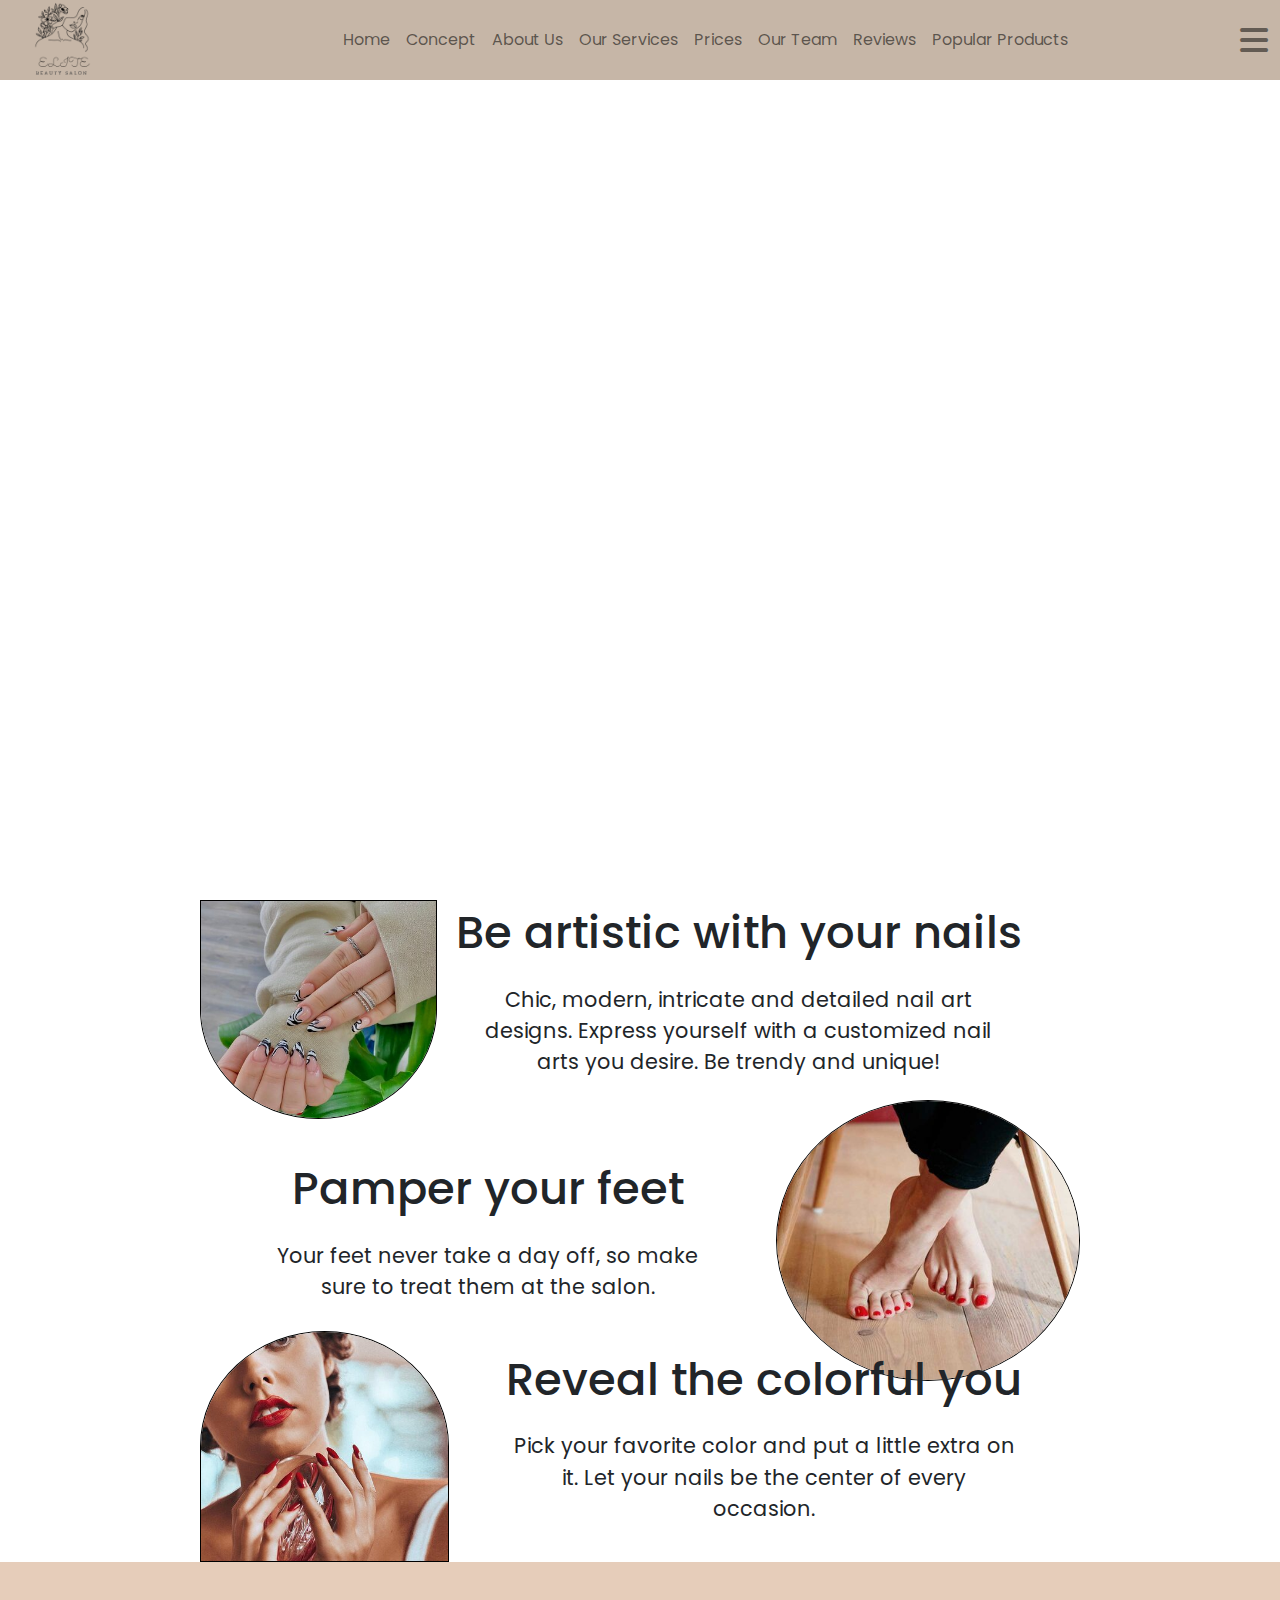
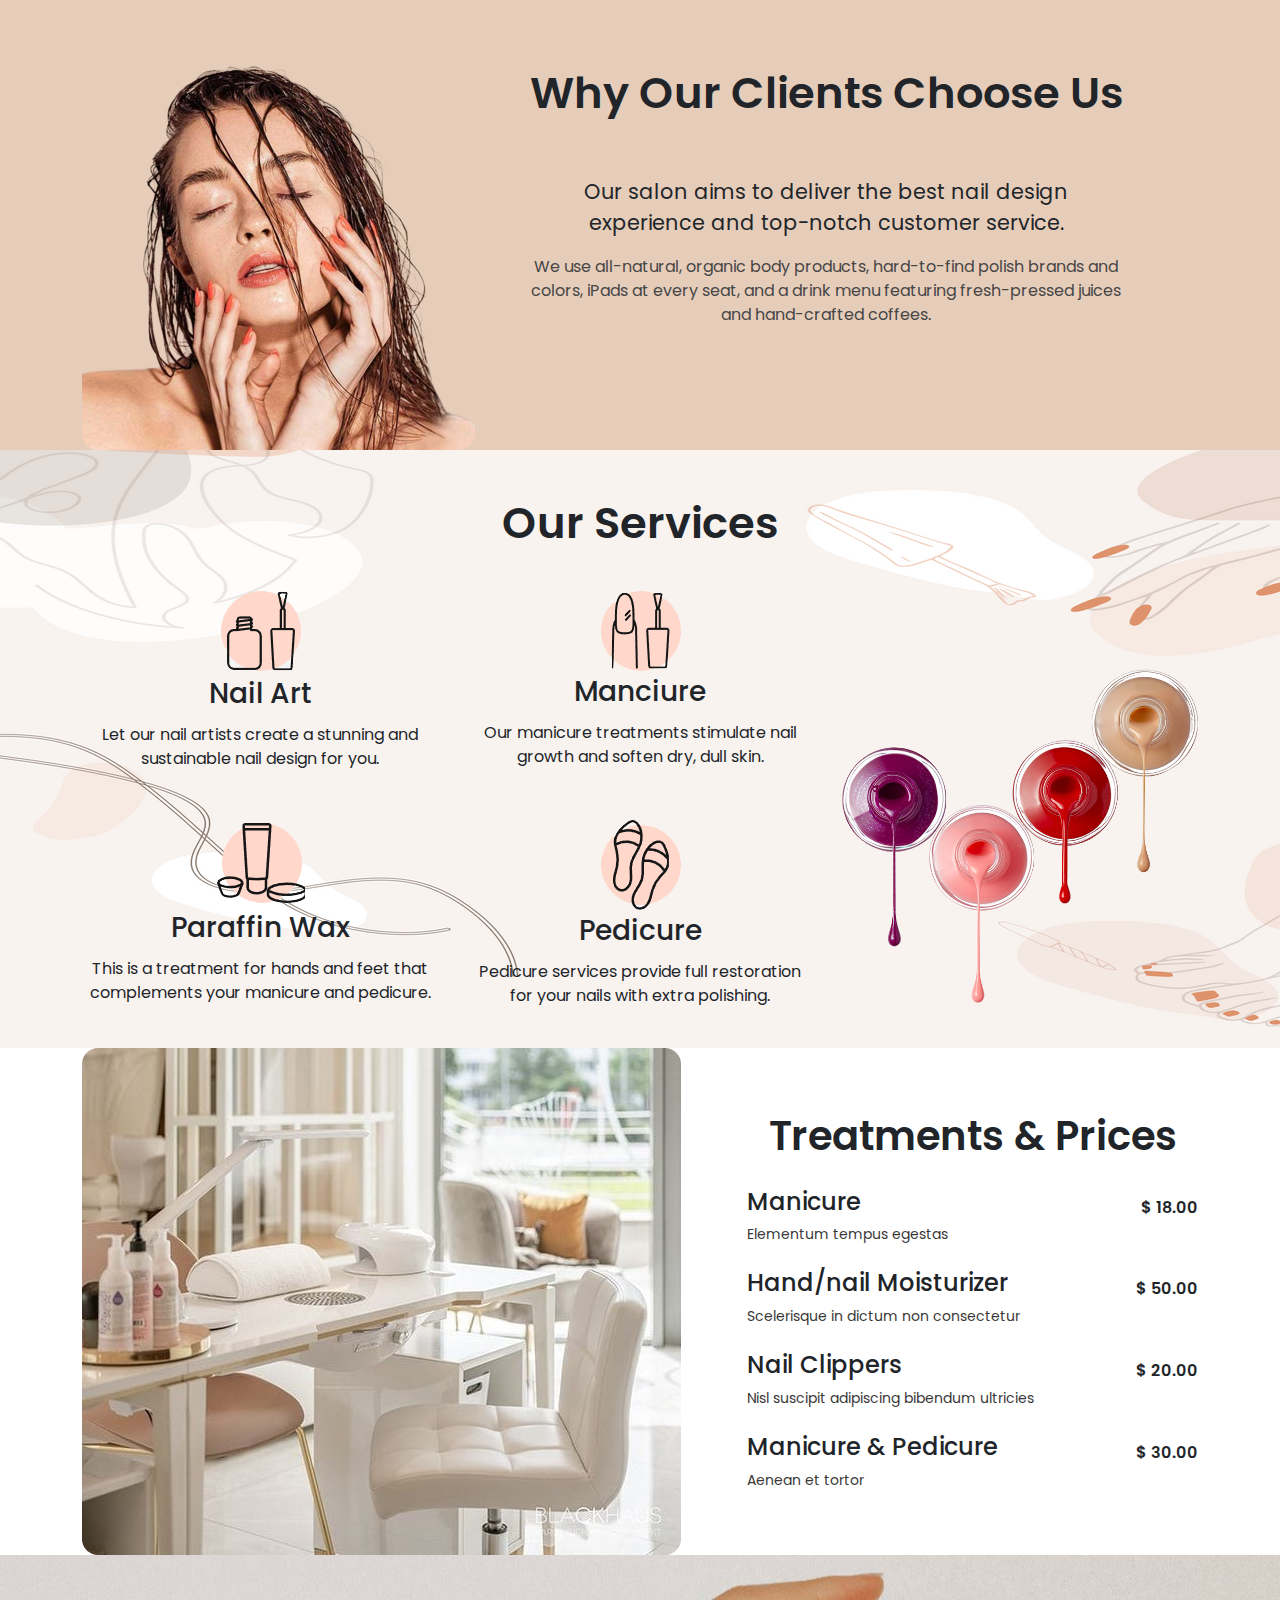
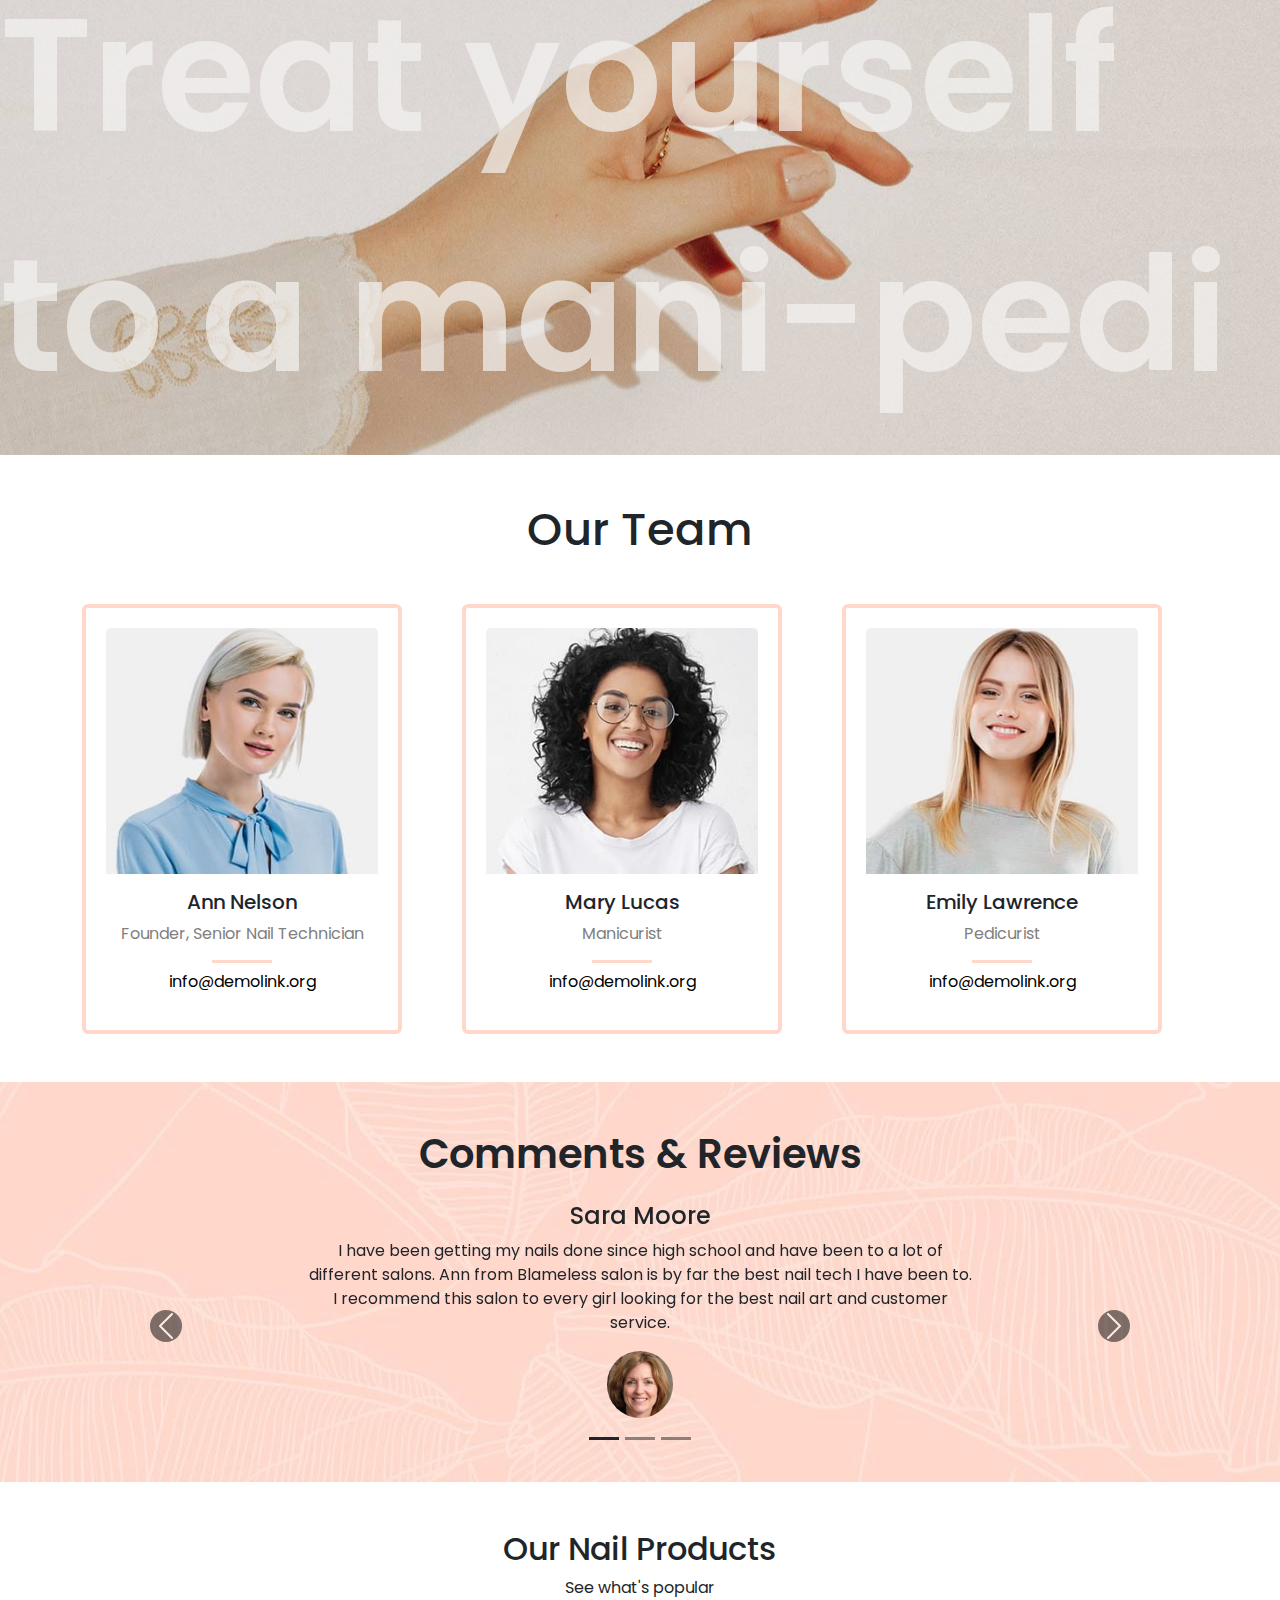
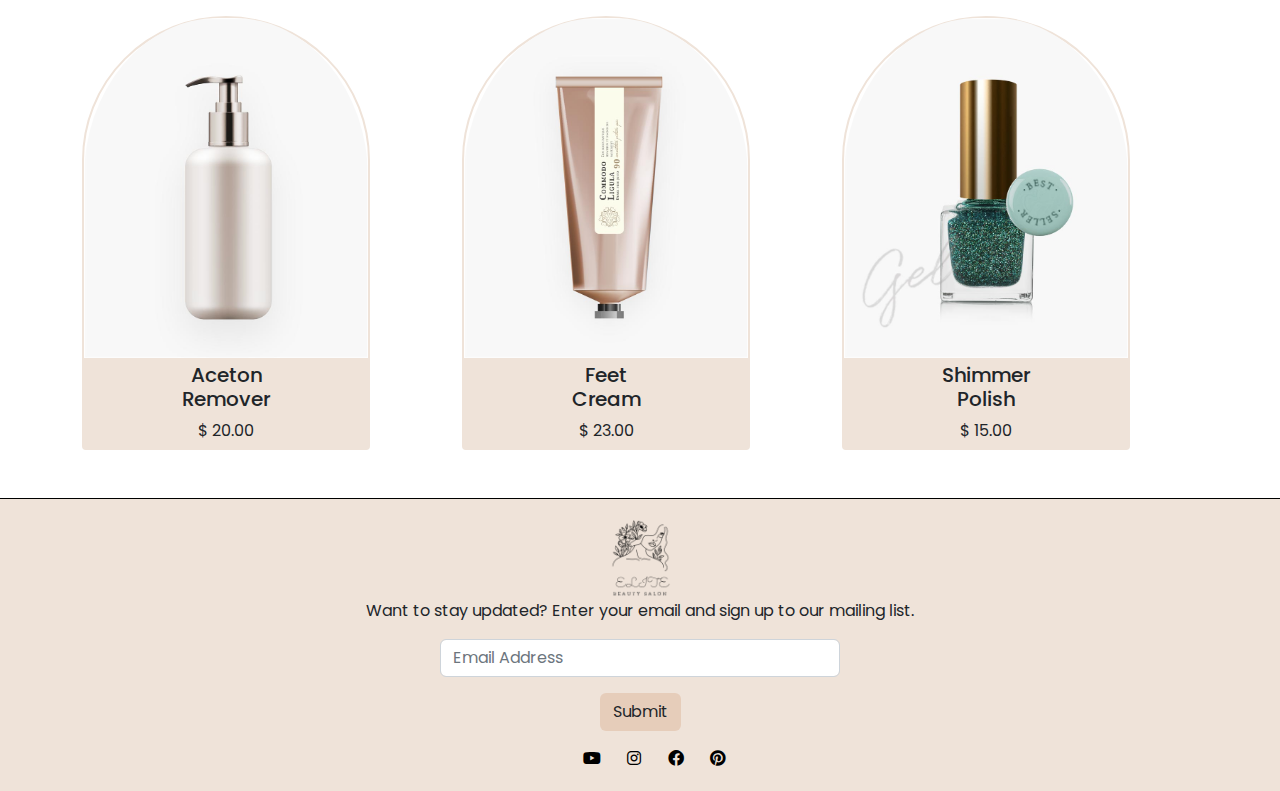
==== nail.html @ 75c2cde4 "test" ====
<!DOCTYPE html>
<html lang="en">
<head>
  <meta charset="UTF-8">
  <meta http-equiv="X-UA-Compatible" content="IE=edge">
  <meta name="viewport" content="width=device-width, initial-scale=1.0">
  <link rel="icon" href="img/icon.png">
  <title>Elite Salon - Nails</title>
  <!-- font awesome 6 -->
  <link rel="stylesheet" href="css/all.min.css">
  <!-- bootstrap 5 -->
  <link rel="stylesheet" href="css/bootstrap.min.css" >
  <!-- custom css -->
  <link rel="stylesheet" href="css/nail.css">
</head>
<body>
   <!-- start nav section -->
   <nav class="navbar navbar-expand-lg ">
    <div class="container-fluid d-flex">
      <a class="navbar-logo" href="index.html"><img alt="logo" src="img/logo.png"/></a>
      <button class="navbar-toggler" type="button" data-bs-toggle="collapse" data-bs-target="#navbarSupportedContent" aria-controls="navbarSupportedContent" aria-expanded="false" aria-label="Toggle navigation">
        <span >Page menu</span>
      </button>
      <div class=" collapse navbar-collapse" id="navbarSupportedContent">
        <ul class="navbar-nav mb-2 mb-lg-0 d-flex m-auto" >
          <li class="nav-item "><a class="nav-link" href="#">Home</a></li>
          <li class="nav-item "><a class="nav-link" href="#concept">Concept</a></li>
          <li class="nav-item "><a class="nav-link" href="#aboutus">About Us</a></li>
          <li class="nav-item "><a class="nav-link" href="#ourservices">Our Services</a></li>
          <li class="nav-item "><a class="nav-link" href="#prices">Prices</a></li>
          <li class="nav-item "><a class="nav-link" href="#team">Our Team</a></li>
          <li class="nav-item "><a class="nav-link" href="#reviews">Reviews</a></li>
          <li class="nav-item "><a class="nav-link" href="#products">Popular Products</a></li>
        </ul>
      </div>
      <i class="fa-solid fa-bars menu-bar" id="menubar"></i>
      <div class="sidenav" id="sidenav">
        <div class="d-flex justify-content-around">
          <ul class="navigation">
            <li><a href="index.html" >Home</a></li>
            <li><a href="hair.html" >Hair</a></li>
            <li><a href="nail.html" >Nails</a></li>
            <li><a href="spa.html" >SPA</a></li>
            <li><a href="makeup.html" >Makeup</a></li>
            <li><a href="skincare.html" >Skin Care</a></li>
            <li><a href="reservation.html" >Reservation</a></li>
            <li><a href="news.html" >News</a></li>
            <li><a href="products.html" >Our Products</a></li>
          </ul>
        <ul>
          <p class="text-center mb-5">Contact</p>
          <li>1 234 56 789</li>
          <li>2277 LOREM AVE.,</li>
          <li>SAN DIEGO, CA 22553</li>
          <li>SUN - THUR : 9 am - 5 pm</li> 
          <li>
            <a href="#"><i class="fa-brands fa-youtube pe-2"></i></a> 
            <a href="#"><i class="fa-brands fa-instagram pe-2"></i></a>
            <a href="#"><i class="fa-brands fa-facebook pe-2"></i></a>
            <a href="#"><i class="fa-brands fa-pinterest pe-2"></i></a>
          </li>
        </ul>
        </div>
      </div>
    </div>
  </nav>
   <!-- end nav section -->

   <!-- start header section -->
  <header class="header d-flex flex-column justify-content-center  align-items-center ">
    <div class=" text-center">
      <p class="mt-5">Give Your Nails Sweet Treat</p>
      <h1>Elite Salon</h1>
      <p>Where nails meet creativity</p>
    </div>
  </header>
  <!-- <section >
    <div class="concept py-5">
      <div class="container">
      <div class="row">
        <div class="col-md-4">
          <img class="w-100" src="img/one_1.jpg" alt="" srcset="">
        </div>
        <div class="col-md-4">
          <p class="  para1">Chic, modern, intricate and detailed nail art designs. Express yourself with a customized nail arts you desire. Be trendy and unique!</p>
          <img class="w-100 img2" src="img/rsz_two.jpg" alt="" srcset="">
        </div>
        <div class="col-md-4">
          <img class="w-100 mt-5" src="img/three.jpg" alt="" srcset="">
        </div>
        <div class="col-md-4">
          <img class="w-25 img4" src="img/nail.jpg" alt="" srcset="">
        </div>
        <div class="col-md-4">
         <p class="ms-5 ps-5">Lorem ipsum, dolor sit amet consectetur adipisicing.</p>
        </div>
        <div class="col-md-4">
          <img class="w-25 img5 " src="img/nails/13.jpg" alt="" srcset="">
        </div>
        <div class="col-md-4">
          <p class="para2">Lorem ipsum dolor sit amet.</p>
        </div>
        
      </div>
    </div>
    </div>

  </section> -->
  <!-- end header section -->
  <div class="contain" id="concept">
  <div class="artistic ">
    <div class="one d-flex justify-content-between">
      <div class="one_right">
       <img   src="img/one_1.jpg" alt="nail art designs" >
      </div>
      <div class="one_left d-flex flex-column justify-content-center  align-items-center ">
        <h2>Be artistic with your nails </h2>
        <p class="pt-3">Chic, modern, intricate and detailed nail art designs. Express yourself with a customized nail arts you desire. Be trendy and unique!</p>

      </div>

    </div>
    <div class="two d-flex justify-content-between">
      <div class="two_right d-flex flex-column justify-content-center  align-items-center ">
        <h2>Pamper your feet </h2>
        <p class="pt-3">Your feet never take a day off, so make sure to treat them at the salon.</p>

      </div>
      <div class="two_left">
       <img   src="img/rsz_two.jpg" alt="nail art designs" >
      </div>
      

    </div>
    <div class="therr d-flex justify-content-between " style="margin-top: -50px;">
      <div class="three_right">
       <img   src="img/three.jpg" alt="nail art designs" >
      </div>
      <div class="three_left d-flex flex-column justify-content-center  align-items-center ">
        <h2>Reveal the colorful you </h2>
        <p class="pt-3">Pick your favorite color and put a little extra on it. Let your nails be the center of every occasion.</p>

      </div>

    </div>
  </div>
</div>
  <div class="clients  " id="aboutus">
    <div class="container d-flex justify-content-between">
    <div class="clients_left col-md-4">
    <img  class="rounded rounded-4" src="img/client.png" alt="">
    
    </div>
    <div class="clients_right col-md-8 d-flex flex-column justify-content-center  align-items-center">
      <h2>Why Our Clients Choose Us </h2>
      <p class="pt-5 ">Our salon aims to deliver the best nail design experience and top-notch customer service.</p>
      <p class="para">We use all-natural, organic body products, hard-to-find polish brands and colors, iPads at every seat, and a drink menu featuring fresh-pressed juices and hand-crafted coffees.</p>

    </div>

  </div>
</div>

<div class="services pb-2" id="ourservices">
  <div class="container">
    <h2 class="text-center py-3 pt-5"> Our Services</h2>
    <div class="row">
  <div class="col-md-8  services_left ">
    <div class="row">
      <div class="col-md-6 p-3 text-center">
        <img src="img/1/nail_art.PNG" alt="">
        <h3 class="py-1">Nail Art</h3>
        <p>Let our nail artists create a stunning and sustainable nail design for you.</p>
      </div>
      <div class="col-md-6 p-3 text-center">
        <img src="img/1/manicure.png" alt="">
        <h3 class="py-1">Manciure</h3>
        <p>Our manicure treatments stimulate nail growth and soften dry, dull skin.</p>
      </div>
      <div class="col-md-6 p-3 text-center">
        <img src="img/1/paraffin.PNG" alt="">
        <h3 class="py-1">Paraffin Wax</h3>
        <p>This is a treatment for hands and feet that complements your manicure and pedicure.</p>
      </div>
      <div class="col-md-6 p-3 text-center">
        <img src="img/1/Pedicure.png" alt=""> 
        <h3 class="py-1">Pedicure</h3>
        <p>Pedicure services provide full restoration for your nails with extra polishing.</p>
      </div>
    </div>
  </div>
  <div class=" col-md-4  sevices_right">
  <img class="w-100 pt-5 mt-5" src="img/serv-img.png" alt="" >
  </div>
</div>
  </div>
</div>

<div class="price " id="prices">
  <div class="container ">
    <div class="row">
  <div class="price_left col-md-6 ">
    <div class="imgs ">
  <img class=" img rounded rounded-4"  src="img/nail.jpg" alt="">
</div>
  </div>

  <div class="price_right col-md-5 offset-md-1 pt-5">
    <h2 class="py-3 fs-1 text-center">Treatments & Prices</h2>
    <div class="cont d-flex justify-content-between py-1">
      <div class="type">
       <h3>Manicure</h3>
       <p class="para">Elementum tempus egestas  </p>
      </div>
      <div class="price pt-2 fw-semibold">
        <p>$ 18.00</p>
      </div>
    </div>
    <div class="cont d-flex justify-content-between py-1">
      <div class="type">
       <h3>Hand/nail Moisturizer</h3>
       <p class="para">Scelerisque in dictum non consectetur</p>
      </div>
      <div class="price pt-2 fw-semibold">
        <p>$ 50.00</p>
      </div>
    </div>
    <div class="cont d-flex justify-content-between py-1">
      <div class="type">
       <h3>Nail Clippers </h3>
       <p class="para">Nisl suscipit adipiscing bibendum ultricies</p>
      </div>
      <div class="price pt-2 fw-semibold">
        <p>$ 20.00</p>
      </div>
    </div>
    <div class="cont d-flex justify-content-between pt-1">
      <div class="type">
       <h3>Manicure & Pedicure  </h3>
       <p class="para">Aenean et tortor</p>
      </div>
      <div class="price pt-2 fw-semibold">
        <p>$ 30.00</p>
      </div>
    </div>
  </div>
</div>
</div>
</div> 

<div class="treat">
  <span>Treat yourself to a mani-pedi </span>
</div>


<div class="team py-5" id="team">
  <div class="container">
    <h2 class="text-center mb-5">Our Team</h2>
    <div class="row">
      <div class="col-md-4">
        <div class="card" style="width: 20rem;">
          <img src="img/team1.jpg" class="card-img-top" alt="...">
          <div class="card-body d-flex flex-column justify-content-center  align-items-center ">
            <h5 class="card-title ">Ann Nelson </h5>
            <p class="card-text mb-0" style="margin: 0px -5px;">Founder, Senior Nail Technician</p>
            <div class="dev"></div>
            <a href="#" class="">info@demolink.org</a>
          </div>
        </div>
      </div>
      <div class="col-md-4">
        <div class="card" style="width: 20rem;">
          <img src="img/team2.jpg" class="card-img-top" alt="...">
          <div class="card-body d-flex flex-column justify-content-center  align-items-center ">
            <h5 class="card-title ">Mary Lucas </h5>
            <p class="card-text mb-0 ">Manicurist</p>
            <div class="dev"></div>
            <a href="#" class="">info@demolink.org</a>
          </div>
        </div>
      </div>
      <div class="col-md-4">
        <div class="card" style="width: 20rem;">
          <img src="img/team3.jpg" class="card-img-top" alt="...">
          <div class="card-body d-flex flex-column justify-content-center  align-items-center ">
            <h5 class="card-title ">Emily Lawrence</h5>
            <p class="card-text mb-0 ">Pedicurist</p>
            <div class="dev"></div>
            <a href="#" class="">info@demolink.org</a>
          </div>
        </div>
      </div>
      
    </div>
  </div>
</div>
<div class="comments py-3 pt-5" id="reviews">
  <div class="container">
    <h2 class="text-center fs-1">Comments & Reviews</h2>
    <div id="carouselExampleIndicators" class="carousel slide d-flex justify-content-center" data-bs-ride="true">
      <div class="carousel-indicators  ">
        <button type="button" data-bs-target="#carouselExampleIndicators" data-bs-slide-to="0" class="active bg-dark" aria-current="true" aria-label="Slide 1"></button>
        <button type="button" data-bs-target="#carouselExampleIndicators" data-bs-slide-to="1" aria-label="Slide 2 " class="bg-dark"></button>
        <button type="button" data-bs-target="#carouselExampleIndicators" data-bs-slide-to="2" aria-label="Slide 3" class="bg-dark"></button>
      </div>
      <div class="carousel-inner text-center pb-5">
        <div class="carousel-item active   ">
          <h3 class="pt-3">Sara Moore</h3>
          <p>I have been getting my nails done since high school and have been to a lot of different salons. Ann from Blameless salon is by far the best nail tech I have been to. I recommend this salon to every girl looking for the best nail art and customer service.</p>
          <img class="rounded-circle" src="img/client1.jpg" class="d-block w-100" alt="...">
        </div>
        <div class="carousel-item">
          <h3 class="pt-3">Josie Healy</h3>
          <p>Your salon is meticulous and outstanding in the service that it provides. I always leave happy and refreshed after a manicure. The salon is absolutely clean and sanitary and your team is always ready to help me make a decision about new nail art.</p>
          <img class="rounded-circle" src="img/client2.jpg" class="d-block w-100" alt="...">
        </div>
        <div class="carousel-item">
          <h3 class="pt-3">Sara Moore</h3>
          <p>I did some search online for a place to get my nails done, and shortly afterward I came across Elite. Since my first visit, I have always left their salon fully satisfied. Their team is highly qualified and knows how to treat my nails the best way.  </p>
          <img class="rounded-circle" src="img/client3.jpg" class="d-block w-100" alt="...">
        </div>
      </div>
      <button class="carousel-control-prev" type="button" data-bs-target="#carouselExampleIndicators" data-bs-slide="prev">
        <span class="carousel-control-prev-icon" aria-hidden="true"></span>
        <span class="visually-hidden ">Previous</span>
      </button>
      <button class="carousel-control-next" type="button" data-bs-target="#carouselExampleIndicators" data-bs-slide="next">
        <span class="carousel-control-next-icon" aria-hidden="true"></span>
        <span class="visually-hidden ">Next</span>
      </button>
    </div>
  </div>
    
  
</div>
<div class="products py-5" id="products">
  <div class="container ">
    <h2 class="text-center">Our Nail Products</h2>
    <p class="text-center">See what's popular</p>
    <div class="row">
        <div class="col-md-4">
          <div class="card  d-flex flex-column justify-content-center  align-items-center " style="width: 18rem;">
            <img  src="img/Product 1.jpg" class="card-img-top" alt="...">
            <div class="card-body">
              <h5 class="card-title text-center">Aceton Remover</h5>
              <p class="card-text text-center">$ 20.00</p>
            </div>
          </div>
      </div>
      <div class="col-md-4">
        <div class="card  d-flex flex-column justify-content-center  align-items-center " style="width: 18rem;">
          <img  src="img/Product  2.jpg" class="card-img-top" alt="...">
          <div class="card-body">
            <h5 class="card-title text-center">Feet Cream</h5>
            <p class="card-text text-center">$ 23.00</p>
          </div>
        </div>
    </div>
    <div class="col-md-4">
      <div class="card  d-flex flex-column justify-content-center  align-items-center " style="width: 18rem;">
        <img  src="img/Product 3.jpg" class="card-img-top" alt="...">
        <div class="card-body">
          <h5 class="card-title text-center">Shimmer Polish</h5>
          <p class="card-text text-center">$ 15.00</p>
        </div>
      </div>
  </div>
    </div>
  </div>
</div>

<footer class="footer px-3">
  <div class="footer-content">
    <img src="img/logo.png" alt="salon logo" width="20%"/>
    <p>Want to stay updated? Enter your email and sign up to our mailing list.</p>
    <form>
      <div class="mb-3">
        <input type="email" class="form-control" id="exampleInputEmail1" placeholder="Email Address" aria-describedby="emailHelp">
      </div>
      <button type="submit" class="btn mb-3 ">Submit</button>
    </form>
    <ul class="d-flex justify-content-between">
      <li><a href="#"><i class="fa-brands fa-youtube pe-2"></i></a></li>
      <li><a href="#"><i class="fa-brands fa-instagram pe-2"></i></a></li>
      <li><a href="#"><i class="fa-brands fa-facebook pe-2"></i></a></li>
      <li><a href="#"><i class="fa-brands fa-pinterest pe-2"></i></a></li>
    </ul>
  </div>
</footer>

  <!-- bootstrap 5 -->
  <script src="js/bootstrap.bundle.min.js"></script>  
  <!--jquery-->
  <script src="js/jquery-3.6.1.min.js"></script> 
  <!--custom js-->
  <script src="js/main.js"></script>
</body>
</html>
---- css/nail.css ----
@import url('https://fonts.googleapis.com/css2?family=Poppins&display=swap');
*{
    margin: 0;
    padding: 0;
    list-style: none;
    font-family: 'Poppins', sans-serif;
}
body{
    height: 5000px;
}
.navright ul{
 list-style: none;
}
.navbar
{
    background-color: #c6b6a7;
    position: fixed;
    width: 100%;
    height: 70px;
    z-index: 99;
}

.navbar .navbar-logo img
{
    padding-left: 20px;
    width: 80%;
}
.header
{
    background-image: url("../img/background1.jpg");
    background-size: cover;
    width: 100%;
    height: 100vh;
    animation: animate 20s ease-in-out infinite;
    background-position: center center;
}
@keyframes animate
{
    0%,100%{
        background-image: url("../img/bc-1.jpg");
    }
    25%
    {
        background-image: url("../img/bc-2.jpg");
    }
    50%
    {
        background-image: url("../img/bc-3.jpg");
    }
    75%
    {
        background-image: url("../img/bg-4.jpg");
    }
    100%
    {
        background-image: url("../img/bg_5.jpg");
    }
   
}
.header h1
{
    font-size: 6rem;
    color: white;
}
.header p
{
    font-size: 1.5rem;
    color: white;
}
/**/
.navbar
{
    position: fixed;
    width: 100%;
    height: 80px;
    z-index: 99999999;
}
.navbar .navbar-logo img
{
    padding-left: 20px;
    width: 50%;
}
.menu-bar
{
    color: rgba(0,0,0,0.5);
    font-size: 2rem;
    top: 1rem;
    left: 1rem;
    cursor: pointer;
    z-index: 99;
}
.sidenav
{
    background-color: rgba(0, 0, 0,0.6);
    box-shadow: inset 10px 10px 10px rgb(90, 89, 89);
    position: fixed;
    top: 0;
    left: 0;
    padding: 2rem  1rem;
    height: 100vh;
    width: 100%;
    display: none;
}
.sidenav ul
{
    padding-top: 4rem;
}
.sidenav  li a
{
    color: white;
    text-decoration: none;
    font-size: 1.2rem;
}
.sidenav li
{
    color: white;
    padding: .8rem;
    width: 100%;
    text-align: center;
}
.sidenav .navigation li:hover
{
    background-color: rgba(198,182,167,0.9);
}
.sidenav li a i
{
    text-align: center;
    padding-top: 10px;
    padding-left: 6px;
    border-radius: 50%;
    width: 40px;
    height: 40px;
}
.sidenav li a i:hover
{
    background-color: rgba(198,182,167,0.9);
}
/**/

.concept
{
    background-color: white;
}
.concept img
{
    border: .5px solid black;
    border-bottom-left-radius:600px ;
    border-bottom-right-radius:600px ;
    height: 120%;
}
.concept a
{
    text-decoration: none;
    color: black;
    margin-top: 10px;
    width: 140px;
    height: 40px;
    text-align: center;
    padding-top: 8px;
}
.concept a:hover
{
    background-color: #c6b6a7;
}
/**/
.contain{
    padding: 0px 200px;
}
.one_right img{
 border-bottom-left-radius: 50%;
 border-bottom-right-radius: 50%;
 border: .5px solid black ;
 margin-bottom:-10%;
 width: 120%;
}

.two_left img{
    border-radius: 50%;
    border: .5px solid black ;
    width: 100%;
   }
.artistic p , .clients p {
    width: 80%;
    font-size: 1.3rem;
    text-align: center;
}
.artistic h2  ,.clients  h2 ,.team h2{
    font-size: 2.8rem;
}
.three_right img{
    border-top-left-radius: 50%;
    border-top-right-radius: 50%;
    border: .5px solid black ;
    width: 100%;
    /* height: 100%; */
  
   }

   /**/
.clients {
    background-color: #e6cdba;
}   
.clients  .para{
    font-size: 1rem;
    color: rgb(71, 70, 70);
}

/**/
.services {
    background-image: url(../img/bg-serv.png);
    
}
.services_left img:hover{
    transition: .3s;
    scale: 1.3;   
}
.services_left h3:hover{
    transition: .3s;
    scale: 1.3; 
    color: #f0b483;

 
    
}
.services h2 ,.price .price_right h2 ,.comments h2 ,.clients h2{
    font-size: 2.7rem;
    font-weight: 600;
}
/**/
/* .price {
     background-color: #efe3d9; 
} */

.price .price_right h3 ,.comments h3{
    font-size: 1.5rem;
}
.price .price_right .para{
    font-size: 14px;
    color: rgb(58, 56, 56);
}
/* .price .img{
   
    animation: img 7s ;
    margin-left: -22%;
}
@keyframes img {
   100%{
    margin-left: 0px;
   }
   5%{
    margin-left: 0px;
   }

} */

/**/
.treat {
    background-image: url(../img/bg-comment.jpg);
    height: 500px;
    background-position: center;
}
.treat span{
    font-size: 160px;
    font-weight: 600;
    color:rgba(244, 242, 241,.7);
}
/**/
.comments{
    background-image: url(../img/bg-comments.jpg);
}
.carousel-inner {
    width:60%;
    
}
.comments img {
    width: 10%;
}
.comments .carousel-indicators {
    padding-top: 50px;
}
.carousel-control-next-icon ,.carousel-control-prev-icon {
    background-color: black ;
    border-radius: 50%;
    
}
/**/

.team .card {
    border-color:#ffd8cb;
    border-width: 4px;
    padding: 20px;
}
.team p{
    color: gray;
    text-align: center;
}
.dev::after{
    content: '';
    display: inline-block;
    width: 60px;
    height: 3px;
    background-color: #ffd8cb;
}
.team a{
    text-decoration: none;
    color: black;
}

.team a:hover{
    color: #ffd8cb;
}
/**/
.products .card{
    border-top-left-radius: 220px;
    border-top-right-radius: 220px;
    border: solid 2px #efe3d9;;


}
.products img{
    border-top-left-radius: 47%;
    border-top-right-radius: 47%;
}
.products .card-body{
    background-color: #efe3d9;
    padding: 5px 85px;
}
.products .card:hover ,.team .card:hover{
    transition: .3s;
    scale: 1.1;
}
/**/
.footer
{
    border-top: 1px  solid black;
    background-color: #efe3d9;
}
.footer img
{
    width: 10%;
}
.footer .footer-content
{
    width: 50%;
    margin: auto;
    text-align: center;
    padding-top: 20px;
}
.footer .footer-content input
{
    width: 400px;
    margin: auto;
}
.footer .footer-content button
{
    background-color:#e6cdba;
}
.footer .footer-content ul
{
    margin: auto;
    width: 30%;
    padding-bottom: 20px;
}
.footer .footer-content ul a
{
    text-decoration: none;
    color: black;
    padding-left: 5px;
}
.footer .footer-content ul li:hover
{
    width: 30px;
    height: 30px;
    background-color: #e6cdba;
    border: 1px solid black;
    border-radius: 50%;
}
/**/


/*media*/
@media (max-width: 500px) 
{   .navbar-collapse
    {
        background-color: rgb(198, 182, 167) !important;
        flex-direction: column;
        text-align: center;
        width: 100%;
    }
    .navbar-collapse li a:hover
    {
        color: white;
    }
    .navbar-toggler
    {
        border: none;
        outline: none;
    }
    .menu-bar
    {
       position: fixed;
       top: 1.5rem;
    }
    .navbar .navbar-logo img
    {
        padding-left: 50px;
    }
    .concept .para1{
        position: relative;
        width: 100%;
        margin: 0px;
        padding: 0px;
    }
    .concept .img2{
        margin: 0px;
    }
    .clients_left ,.sevices_right{
        display: none;
    }
    .clients h2{
        text-align: center;
        margin: 40px 0px;
    }
    .clients .pt-5 {
        padding-top: 0px!important;
    }
    .price_left img{
        width: 100%;
    }
    .team .col-md-4{
        margin-left: 17px;
        margin-bottom: 20px;
    }
    .products .card{
        margin-left:30px;
        margin-bottom:30px;
    }
    .footer .footer-content
    {
     width: 100%;
    }
     .footer .footer-content input
     {
      width: 80%;
     }
     .footer ul 
     {
         margin: auto;
     }
}
@media (max-width: 955px) and (min-width:501px)
{
    .navbar-collapse
    {
        flex-direction: column;
        text-align: center;
        width: 100%;
    }
    .navbar-toggler
    {
        border: none;
        outline: none;
    }
    .navbar-collapse li a:hover
    {
        color: white;
    }
    .menu-bar
    {
    position: fixed;
       top: 1.5rem;
    }
    .navbar .navbar-logo img
    {
        padding-left: 50px;
    }

}
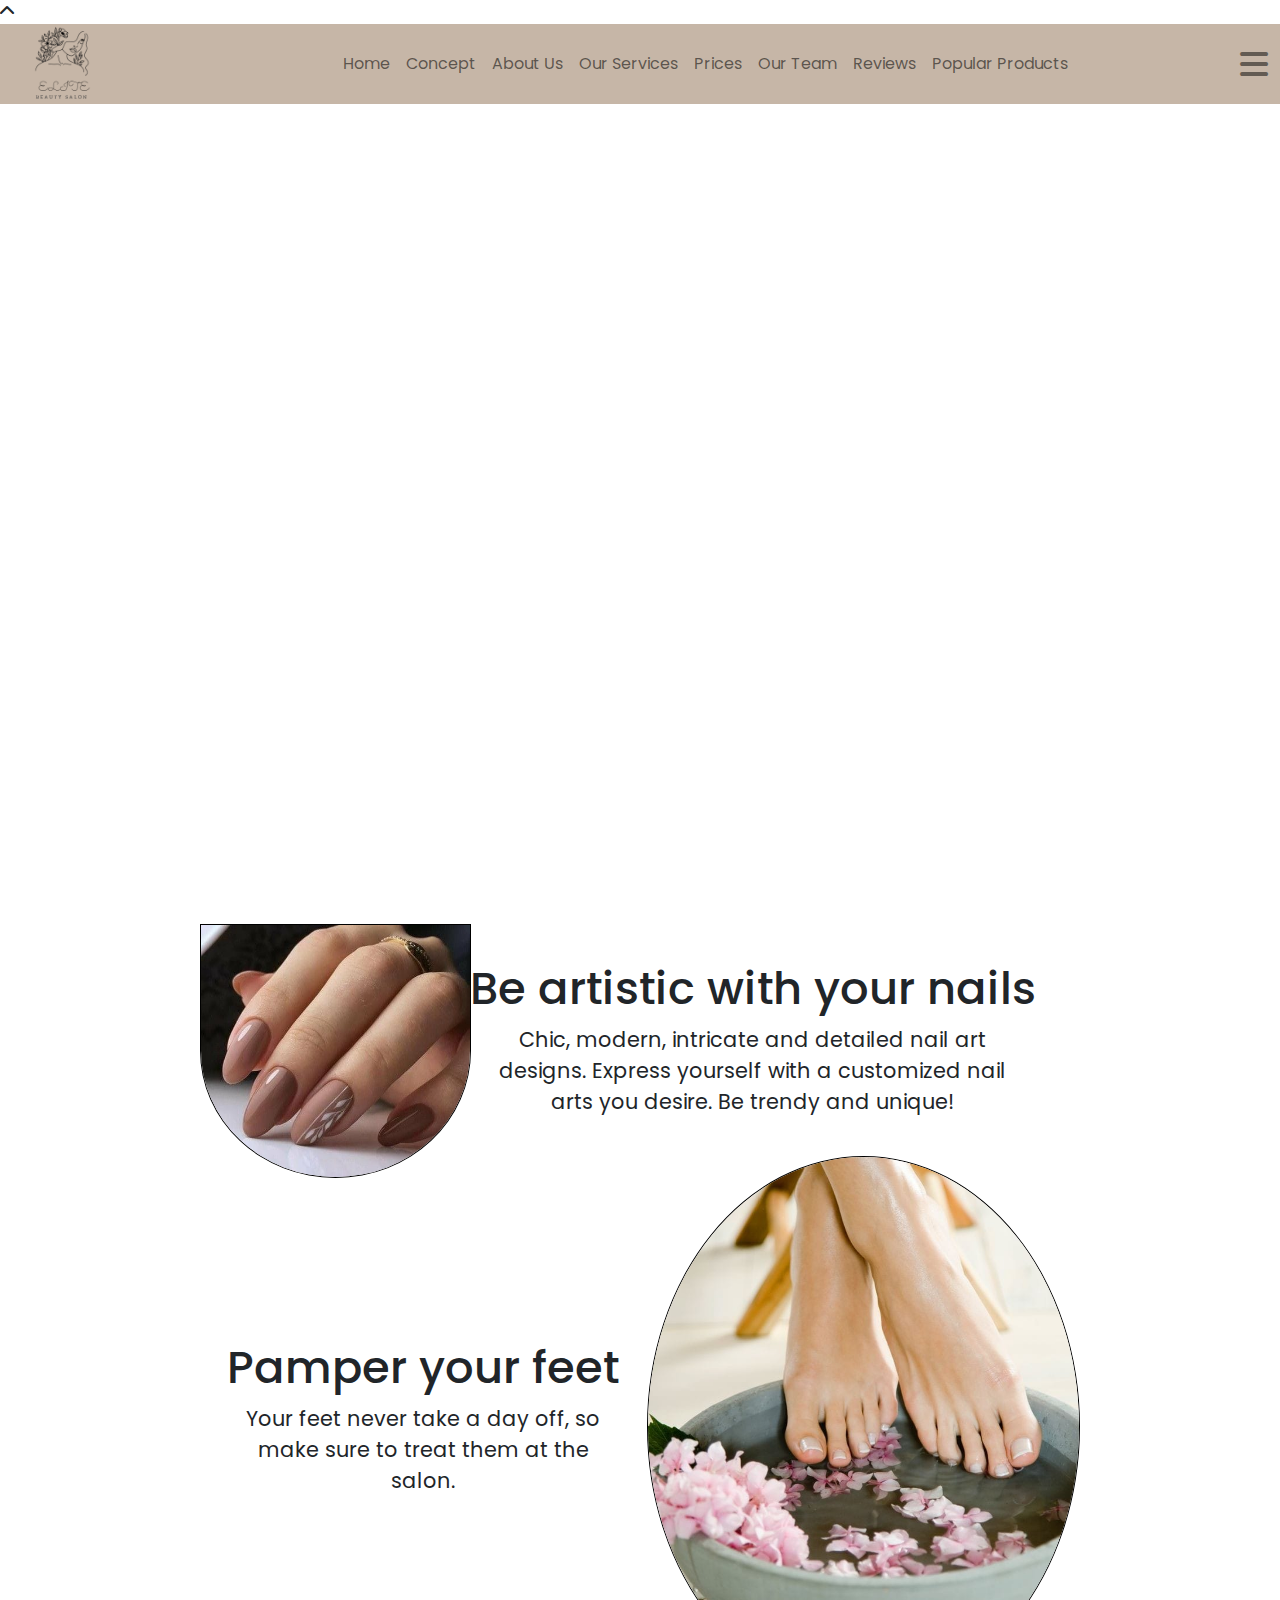
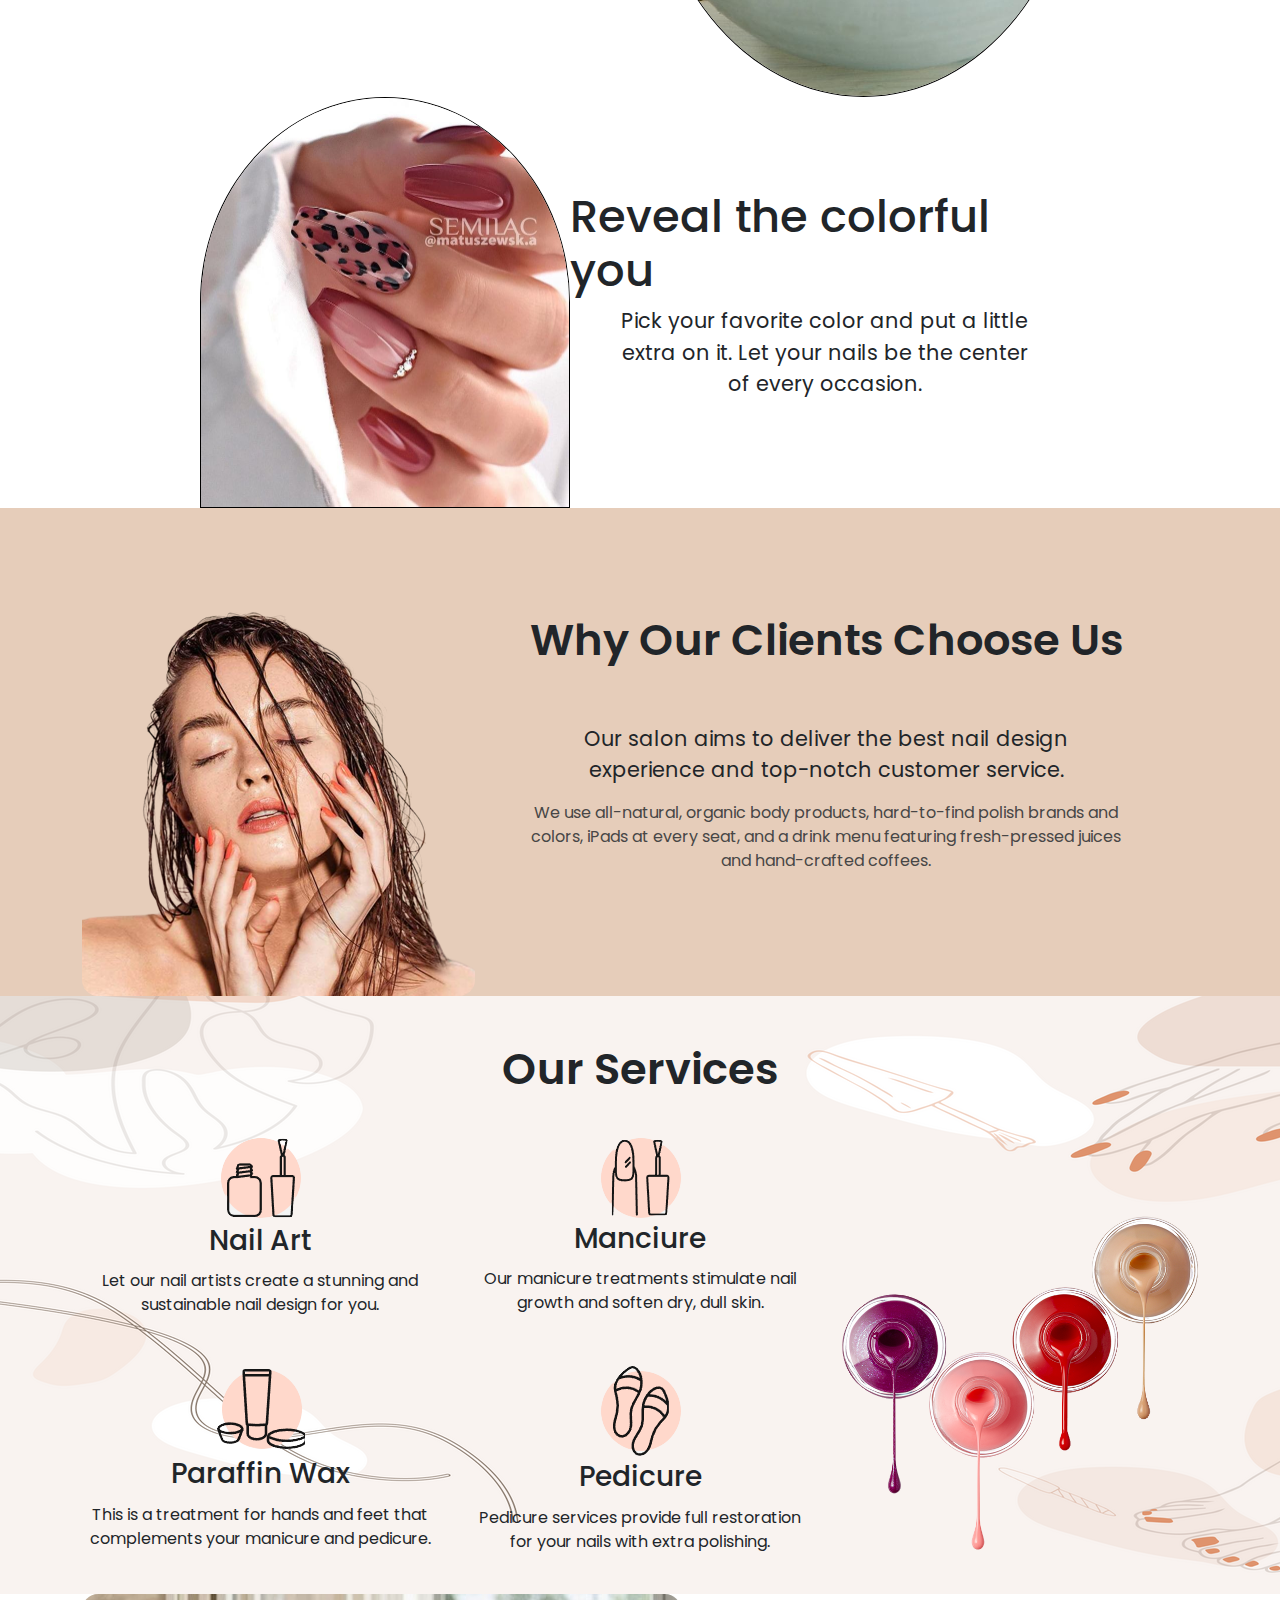
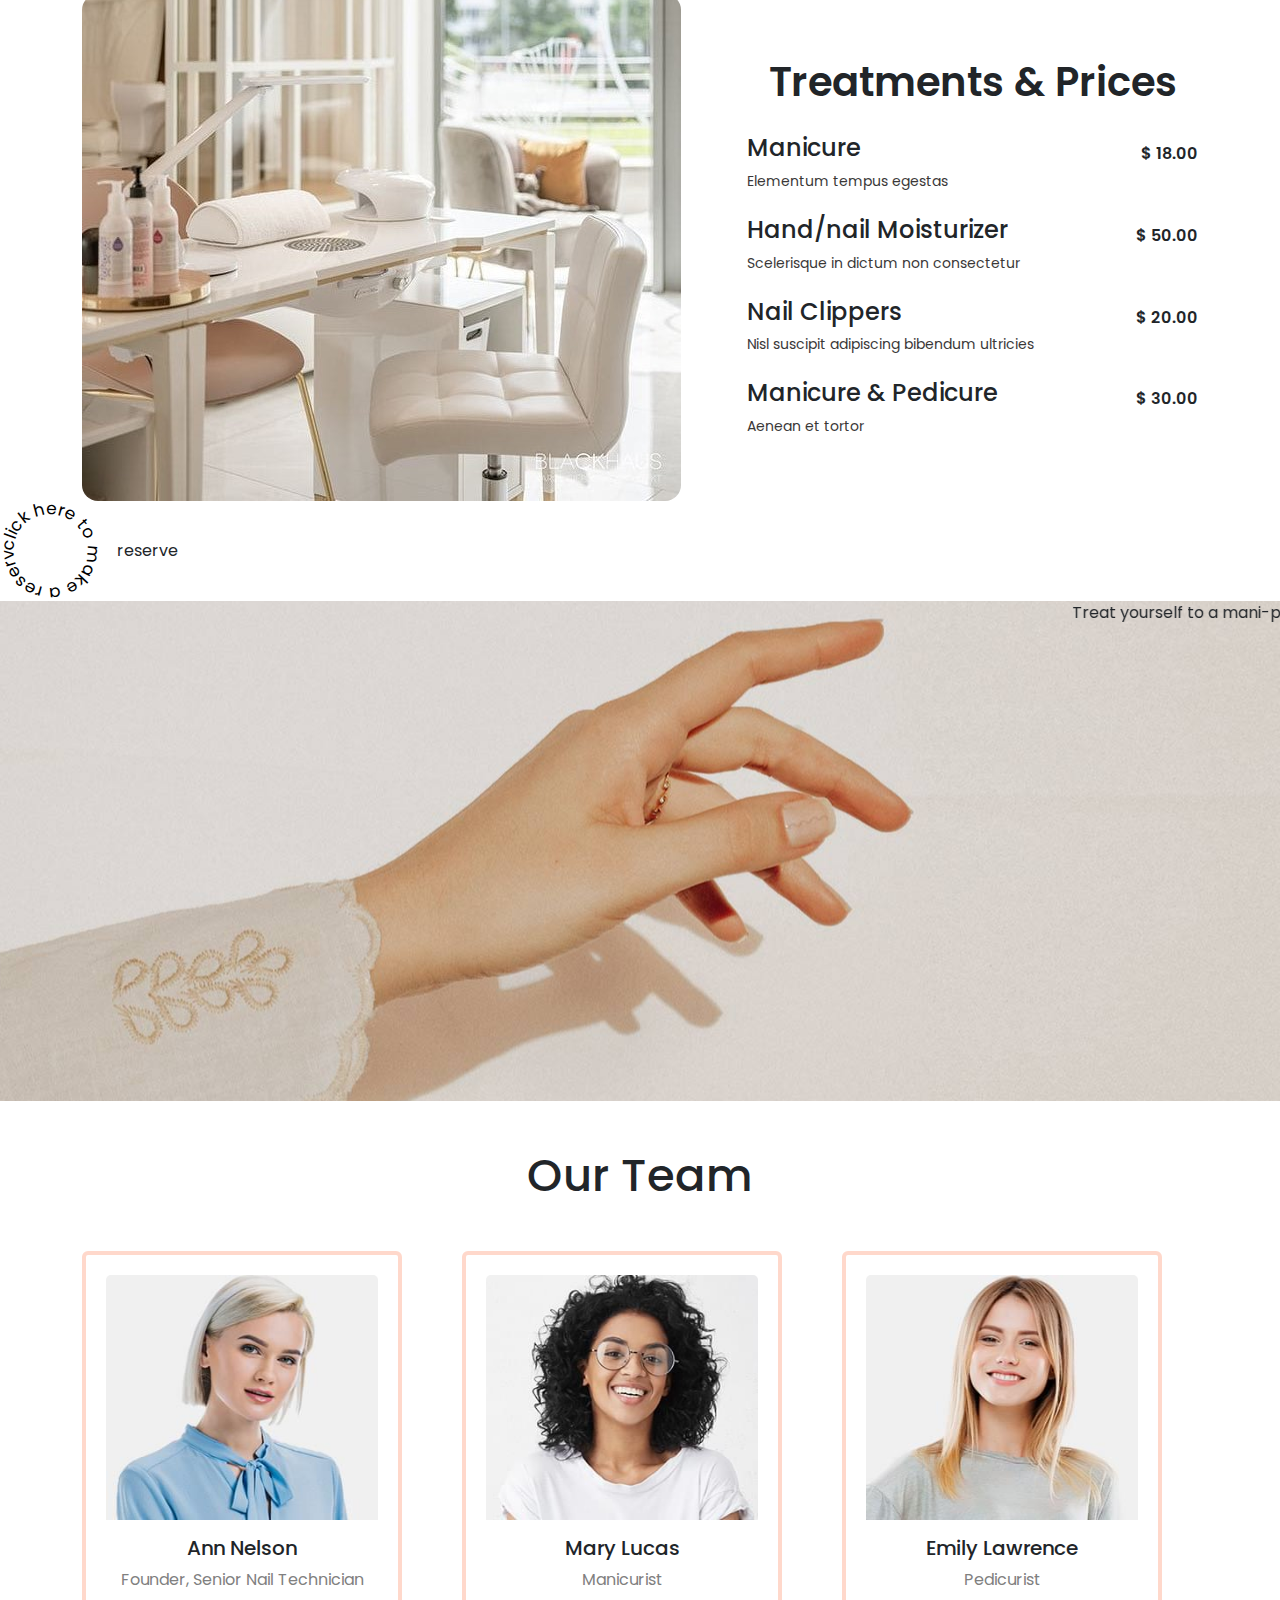
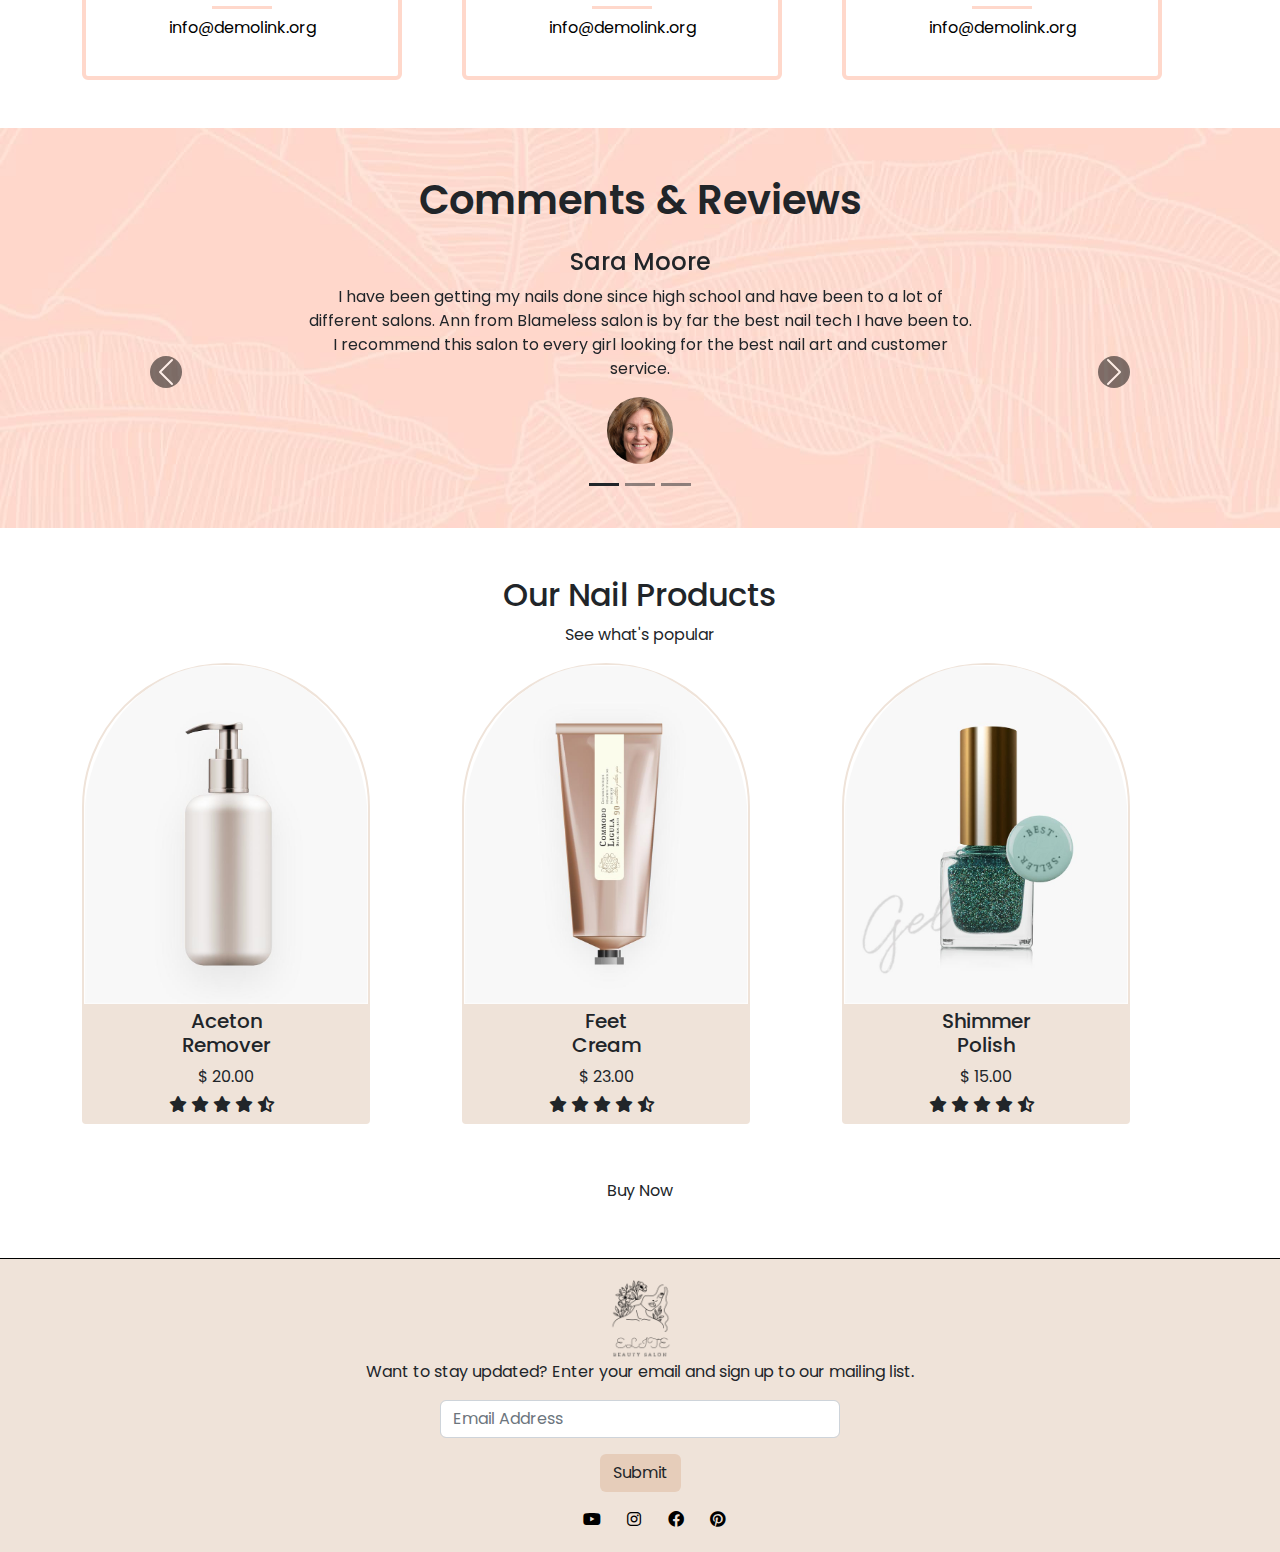
==== commit c23df59a: "last commit" ====
--- a/nail.html
+++ b/nail.html
@@ -6,6 +6,8 @@
   <meta name="viewport" content="width=device-width, initial-scale=1.0">
   <link rel="icon" href="img/icon.png">
   <title>Elite Salon - Nails</title>
+  <!-- import wow -->
+  <link rel="stylesheet" href="wow/animate.css">
   <!-- font awesome 6 -->
   <link rel="stylesheet" href="css/all.min.css">
   <!-- bootstrap 5 -->
@@ -14,6 +16,19 @@
   <link rel="stylesheet" href="css/nail.css">
 </head>
 <body>
+        <!--loader-->
+    <div class="loader justify-content-center align-items-center">
+      <div class="spinner spin">
+        <div class="double-bounce1"></div>
+        <div class="double-bounce2"></div>
+      </div>
+    </div>
+      <!--loader-->
+      <!--Top Btn-->
+      <div class="topBtn">
+        <i class="fa-solid fa-chevron-up"></i>
+      </div>
+      <!--Top Btn-->
    <!-- start nav section -->
    <nav class="navbar navbar-expand-lg ">
     <div class="container-fluid d-flex">
@@ -44,7 +59,6 @@
             <li><a href="makeup.html" >Makeup</a></li>
             <li><a href="skincare.html" >Skin Care</a></li>
             <li><a href="reservation.html" >Reservation</a></li>
-            <li><a href="news.html" >News</a></li>
             <li><a href="products.html" >Our Products</a></li>
           </ul>
         <ul>
@@ -70,84 +84,57 @@
   <header class="header d-flex flex-column justify-content-center  align-items-center ">
     <div class=" text-center">
       <p class="mt-5">Give Your Nails Sweet Treat</p>
-      <h1>Elite Salon</h1>
+      <h1 class="wow slideInDown" data-wow-duration="1.5s" data-wow-delay="1.3s">Elite Salon</h1>
       <p>Where nails meet creativity</p>
+     
     </div>
   </header>
-  <!-- <section >
-    <div class="concept py-5">
-      <div class="container">
-      <div class="row">
-        <div class="col-md-4">
-          <img class="w-100" src="img/one_1.jpg" alt="" srcset="">
-        </div>
-        <div class="col-md-4">
-          <p class="  para1">Chic, modern, intricate and detailed nail art designs. Express yourself with a customized nail arts you desire. Be trendy and unique!</p>
-          <img class="w-100 img2" src="img/rsz_two.jpg" alt="" srcset="">
-        </div>
-        <div class="col-md-4">
-          <img class="w-100 mt-5" src="img/three.jpg" alt="" srcset="">
-        </div>
-        <div class="col-md-4">
-          <img class="w-25 img4" src="img/nail.jpg" alt="" srcset="">
-        </div>
-        <div class="col-md-4">
-         <p class="ms-5 ps-5">Lorem ipsum, dolor sit amet consectetur adipisicing.</p>
-        </div>
-        <div class="col-md-4">
-          <img class="w-25 img5 " src="img/nails/13.jpg" alt="" srcset="">
-        </div>
-        <div class="col-md-4">
-          <p class="para2">Lorem ipsum dolor sit amet.</p>
-        </div>
-        
-      </div>
-    </div>
-    </div>
-
-  </section> -->
+
+  </section> 
+  
+
   <!-- end header section -->
   <div class="contain" id="concept">
-  <div class="artistic ">
-    <div class="one d-flex justify-content-between">
-      <div class="one_right">
-       <img   src="img/one_1.jpg" alt="nail art designs" >
-      </div>
-      <div class="one_left d-flex flex-column justify-content-center  align-items-center ">
-        <h2>Be artistic with your nails </h2>
-        <p class="pt-3">Chic, modern, intricate and detailed nail art designs. Express yourself with a customized nail arts you desire. Be trendy and unique!</p>
-
-      </div>
-
-    </div>
-    <div class="two d-flex justify-content-between">
-      <div class="two_right d-flex flex-column justify-content-center  align-items-center ">
-        <h2>Pamper your feet </h2>
-        <p class="pt-3">Your feet never take a day off, so make sure to treat them at the salon.</p>
-
-      </div>
-      <div class="two_left">
-       <img   src="img/rsz_two.jpg" alt="nail art designs" >
-      </div>
-      
-
-    </div>
-    <div class="therr d-flex justify-content-between " style="margin-top: -50px;">
-      <div class="three_right">
-       <img   src="img/three.jpg" alt="nail art designs" >
-      </div>
-      <div class="three_left d-flex flex-column justify-content-center  align-items-center ">
-        <h2>Reveal the colorful you </h2>
-        <p class="pt-3">Pick your favorite color and put a little extra on it. Let your nails be the center of every occasion.</p>
-
-      </div>
-
-    </div>
-  </div>
-</div>
+    <div class="artistic ">
+      <div class="one d-flex justify-content-between">
+        <div class="one_right">
+         <img   src="img/one.jpg" alt="nail art designs" >
+        </div>
+        <div class="one_left d-flex flex-column justify-content-center  align-items-center ">
+          <h2>Be artistic with your nails </h2>
+          <p class=" m-0">Chic, modern, intricate and detailed nail art designs. Express yourself with a customized nail arts you desire. Be trendy and unique!</p>
+  
+        </div>
+  
+      </div>
+      <div class="two d-flex justify-content-between">
+        <div class="two_right d-flex flex-column justify-content-center  align-items-center ">
+          <h2>Pamper your feet </h2>
+          <p class="">Your feet never take a day off, so make sure to treat them at the salon.</p>
+  
+        </div>
+        <div class="two_left">
+         <img   src="img/two-2.jpg" alt="nail art designs" >
+        </div>
+        
+  
+      </div>
+      <div class="three d-flex justify-content-between " >
+        <div class="three_right">
+         <img   src="img/three-1.jpg" alt="nail art designs" >
+        </div>
+        <div class="three_left d-flex flex-column justify-content-center  align-items-center ">
+          <h2>Reveal the colorful you </h2>
+          <p class="">Pick your favorite color and put a little extra on it. Let your nails be the center of every occasion.</p>
+  
+        </div>
+  
+      </div>
+    </div>
+  </div>
   <div class="clients  " id="aboutus">
     <div class="container d-flex justify-content-between">
-    <div class="clients_left col-md-4">
+    <div class="clients_left col-md-4 wow fadeInRight" data-wow-duration="1.5s" data-wow-delay=".3s">
     <img  class="rounded rounded-4" src="img/client.png" alt="">
     
     </div>
@@ -200,8 +187,8 @@
   <div class="container ">
     <div class="row">
   <div class="price_left col-md-6 ">
-    <div class="imgs ">
-  <img class=" img rounded rounded-4"  src="img/nail.jpg" alt="">
+    <div class="imgs wow bounceInLeft" data-wow-duration="3s" data-wow-delay=".3s">
+  <img class="  img rounded rounded-4"  src="img/nail.jpg" alt="">
 </div>
   </div>
 
@@ -248,8 +235,34 @@
 </div>
 </div> 
 
+<div class="reservation">
+<div class="res">
+  <svg viewBox="0 0 100 100" width="100" height="100">
+    <defs>
+      <path id="circle"
+        d="
+          M 50, 50
+          m -37, 0
+          a 37,37 0 1,1 74,0
+          a 37,37 0 1,1 -74,0"/>
+    </defs>
+    <text font-size="17" id="test">
+      <textPath xlink:href="#circle">
+        click here to make a reservation
+        
+      </textPath>
+      
+    </text>
+    
+  </svg>
+  <a class="btn" href="reservation.html">reserve</a>
+  
+</div>
+
+</div>
+
 <div class="treat">
-  <span>Treat yourself to a mani-pedi </span>
+  <marquee SCROLLAMOUNT=20 VSPACE=10 WIDTH="100% "> Treat yourself to a mani-pedi</marquee>
 </div>
 
 
@@ -338,34 +351,59 @@
     <h2 class="text-center">Our Nail Products</h2>
     <p class="text-center">See what's popular</p>
     <div class="row">
-        <div class="col-md-4">
+        <div class="col-md-4  wow fadeInRight" data-wow-duration="3s" data-wow-delay=".3s">
           <div class="card  d-flex flex-column justify-content-center  align-items-center " style="width: 18rem;">
             <img  src="img/Product 1.jpg" class="card-img-top" alt="...">
             <div class="card-body">
               <h5 class="card-title text-center">Aceton Remover</h5>
-              <p class="card-text text-center">$ 20.00</p>
+              <p class="card-text text-center mb-1">$ 20.00</p>
+              <div class="icon">
+                <i class="fa-solid fa-star"></i>
+                <i class="fa-solid fa-star"></i>
+                <i class="fa-solid fa-star"></i>
+                <i class="fa-solid fa-star"></i>
+                <i class="fa-solid fa-star-half-stroke"></i>
+              </div>
             </div>
           </div>
       </div>
-      <div class="col-md-4">
+      <div class="col-md-4 wow fadeInRight" data-wow-duration="3s" data-wow-delay="1s">
         <div class="card  d-flex flex-column justify-content-center  align-items-center " style="width: 18rem;">
           <img  src="img/Product  2.jpg" class="card-img-top" alt="...">
           <div class="card-body">
             <h5 class="card-title text-center">Feet Cream</h5>
-            <p class="card-text text-center">$ 23.00</p>
-          </div>
-        </div>
-    </div>
-    <div class="col-md-4">
+            <p class="card-text text-center mb-1">$ 23.00</p>
+            <div class="icon">
+              <i class="fa-solid fa-star"></i>
+              <i class="fa-solid fa-star"></i>
+              <i class="fa-solid fa-star"></i>
+              <i class="fa-solid fa-star"></i>
+              <i class="fa-solid fa-star-half-stroke"></i>
+            </div>
+          </div>
+        </div>
+    </div>
+    <div class="col-md-4 wow fadeInRight" data-wow-duration="3s" data-wow-delay="1.7s">
       <div class="card  d-flex flex-column justify-content-center  align-items-center " style="width: 18rem;">
         <img  src="img/Product 3.jpg" class="card-img-top" alt="...">
         <div class="card-body">
-          <h5 class="card-title text-center">Shimmer Polish</h5>
-          <p class="card-text text-center">$ 15.00</p>
-        </div>
-      </div>
-  </div>
-    </div>
+          <h5 class="card-title text-center ">Shimmer Polish</h5>
+          <p class="card-text text-center mb-1">$ 15.00</p>
+          <div class="icon">
+            <i class="fa-solid fa-star"></i>
+            <i class="fa-solid fa-star"></i>
+            <i class="fa-solid fa-star"></i>
+            <i class="fa-solid fa-star"></i>
+            <i class="fa-solid fa-star-half-stroke"></i>
+          </div>
+        </div>
+      </div>
+  </div>
+    </div>
+    <div class=" d-flex justify-content-center align-items-center pt-5 wow fadeInUp" data-wow-duration="3s" data-wow-delay="2.1s">
+    <a class="btn" href="products.html">Buy Now</a>
+  </div>
+   
   </div>
 </div>
 
@@ -387,7 +425,11 @@
     </ul>
   </div>
 </footer>
-
+  <!-- import wow -->
+  <script src="wow/wow.min.js"></script>
+  <script>
+  new WOW().init();
+  </script>
   <!-- bootstrap 5 -->
   <script src="js/bootstrap.bundle.min.js"></script>  
   <!--jquery-->
